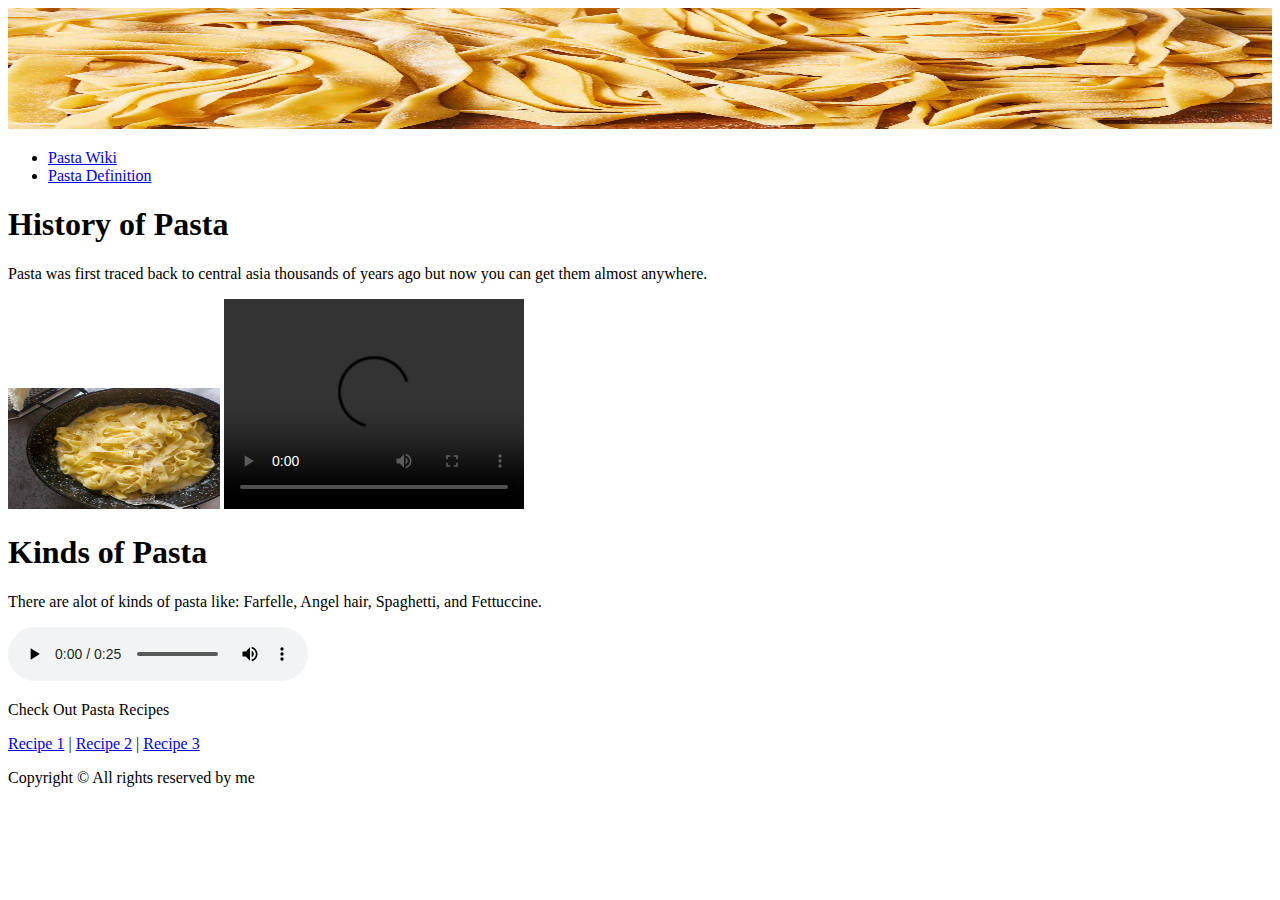
==== index.html @ fec168dd "first commit" ====
<!DOCTYPE html>
<html lang="en">
<head>
<meta charset="utf-8">




</head>


<body>
<header>
<img src="pastabanner-1.jpeg" width="100%" height="121"/>
</header>
<nav>
<ul>
<li><a href="https://en.wikipedia.org/wiki/Pasta">Pasta Wiki</a></li>
<li><a href="https://www.merriam-webster.com/dictionary/pasta">Pasta Definition</a></li>
</ul>
</nav>
<article>
<h1>History of Pasta</h1>
<p>
Pasta was first traced back to central asia thousands of years ago but now you can get them almost anywhere.
</p>
<img src="pastapic-1.jpeg" width="212" height="121" alt="Speakers" />
<video height="210" controls="controls">
<source src="pexels_videos_1793156 (1080p).mp4" type="video/mp4" />
Your browser does not support the HTML5 video element.
</video>
</article>
<article>
<h1>Kinds of Pasta</h1>
<p>
There are alot of kinds of pasta like: Farfelle, Angel hair, Spaghetti, and Fettuccine.
</p>
<audio controls="controls">
<source src="mixing-pasta-76522.mp3" type="audio/mpeg" />
Your browser does not support the HTML5 audio element.
</audio>
</article>
<footer>
<p>
Check Out Pasta Recipes
</p>
<p>
<a href="https://www.delish.com/cooking/recipe-ideas/g3176/weeknight-pasta-dinners//uCorp4">Recipe 1</a> |
<a href="https://www.foodandwine.com/pasta-noodles/pasta">Recipe 2</a> |
<a href="https://www.foodnetwork.com/recipes/photos/5-star-pasta-recipes">Recipe 3</a>
</p>
<p>
Copyright &copy; All rights reserved by me
</p>
</footer>
</body>
</html>
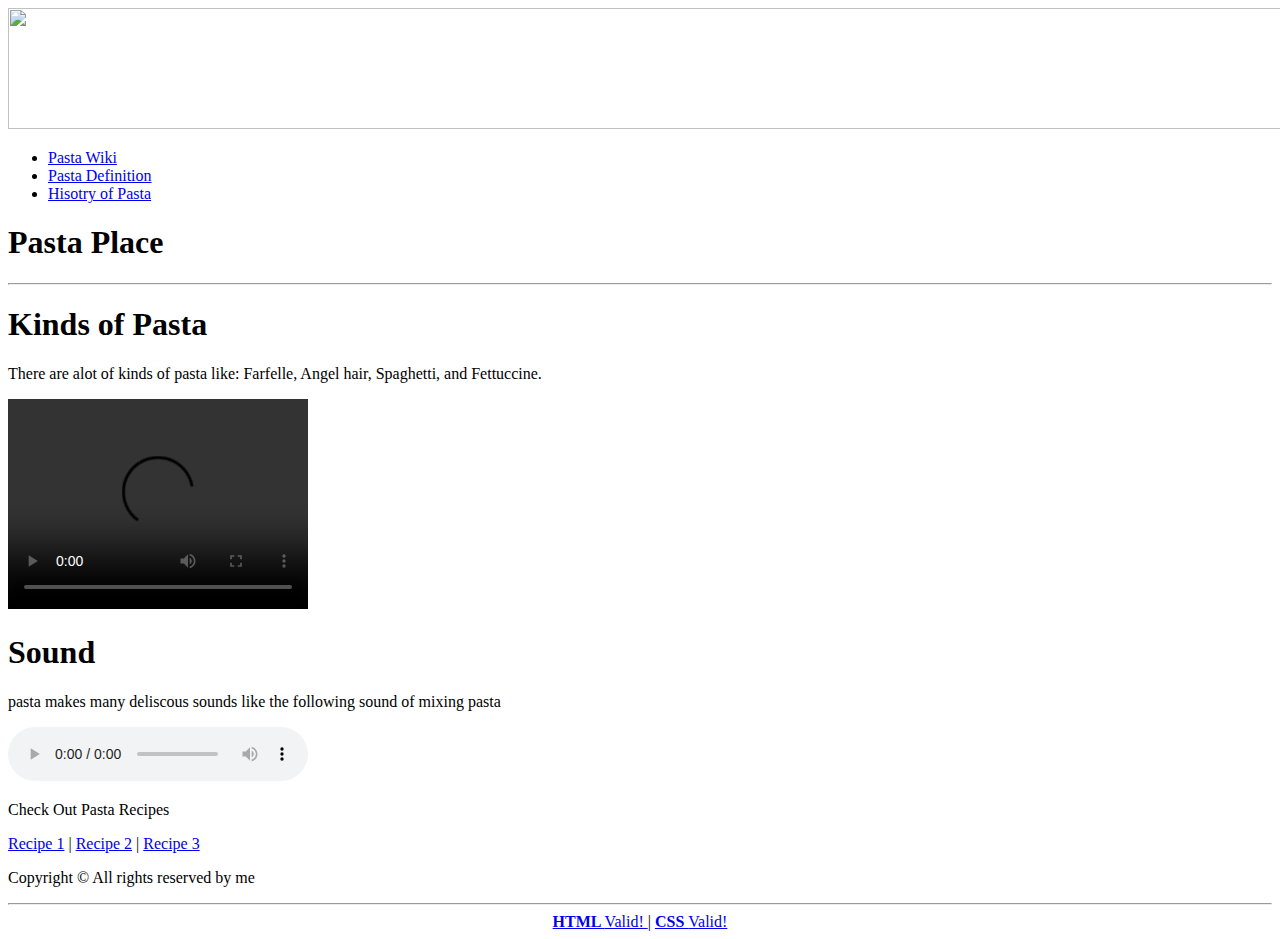
==== commit 5937ef16: "fixes" ====
--- a/index.html
+++ b/index.html
@@ -1,44 +1,65 @@
 <!DOCTYPE html>
 <html lang="en">
 <head>
-<meta charset="utf-8">
 
-
+<script>
+    function init() {
+      var loc = window.location.href;
+      var HTMLvalidLinkStr = 'http://validator.w3.org/check?uri=' + loc;
+      var CSSvalidLinkStr = 'http://jigsaw.w3.org/css-validator/validator?uri=' +
+                            loc + '?profile=css3';
+      document.getElementById("vLink1").setAttribute("href", HTMLvalidLinkStr);
+      document.getElementById("vLink2").setAttribute("href", CSSvalidLinkStr);
+    }
+    window.onload = init;
+</script>
+<style>#valid {
+    text-align: center;
+}</style>
+  
+  <meta charset="utf-8" >
+  <meta name="Description" content="Sample Website for learning HTML5 and CSS3" >
+  <link rel="stylesheet" type="text/css" href="style.css" >
+  <title>Pasta</title>
 
 
 </head>
 
 
-<body>
 <header>
-<img src="pastabanner-1.jpeg" width="100%" height="121"/>
+<img src="images/pastabanner-1.jpeg" width="9990" height="121"/>
 </header>
 <nav>
 <ul>
 <li><a href="https://en.wikipedia.org/wiki/Pasta">Pasta Wiki</a></li>
 <li><a href="https://www.merriam-webster.com/dictionary/pasta">Pasta Definition</a></li>
+<li><a href="history/index.html">Hisotry of Pasta</a></li>
 </ul>
 </nav>
-<article>
-<h1>History of Pasta</h1>
-<p>
-Pasta was first traced back to central asia thousands of years ago but now you can get them almost anywhere.
-</p>
-<img src="pastapic-1.jpeg" width="212" height="121" alt="Speakers" />
-<video height="210" controls="controls">
-<source src="pexels_videos_1793156 (1080p).mp4" type="video/mp4" />
-Your browser does not support the HTML5 video element.
-</video>
-</article>
+<header>
+    <h1>Pasta Place</h1>
+    <hr>
+</header>
 <article>
 <h1>Kinds of Pasta</h1>
 <p>
 There are alot of kinds of pasta like: Farfelle, Angel hair, Spaghetti, and Fettuccine.
 </p>
-<audio controls="controls">
-<source src="mixing-pasta-76522.mp3" type="audio/mpeg" />
-Your browser does not support the HTML5 audio element.
-</audio>
+<video height="210" controls="controls">
+<source src="videos/pexels_videos_1793156 (1080p).mp4" type="video/mp4" />
+Your browser does not support the HTML5 video element.
+</video>
+</article>
+    <article>
+<h1>Sound</h1>
+    pasta makes many deliscous sounds like the following sound of mixing pasta
+    <p>
+        <audio controls="controls">
+            <source src="audio/mixing-pasta-76522.mp3" type="audio/mpeg" />
+            Your browser does not support the HTML5 audio element.
+            </audio>
+    </p>
+<article>
 </article>
 <footer>
 <p>
@@ -53,5 +74,12 @@
 Copyright &copy; All rights reserved by me
 </p>
 </footer>
+<footer id="valid">
+    <hr>
+    <a id="vLink1">
+    <strong> HTML </strong> Valid! </a> |
+    <a id="vLink2">
+    <strong> CSS </strong> Valid! </a>
+</footer>
 </body>
 </html>
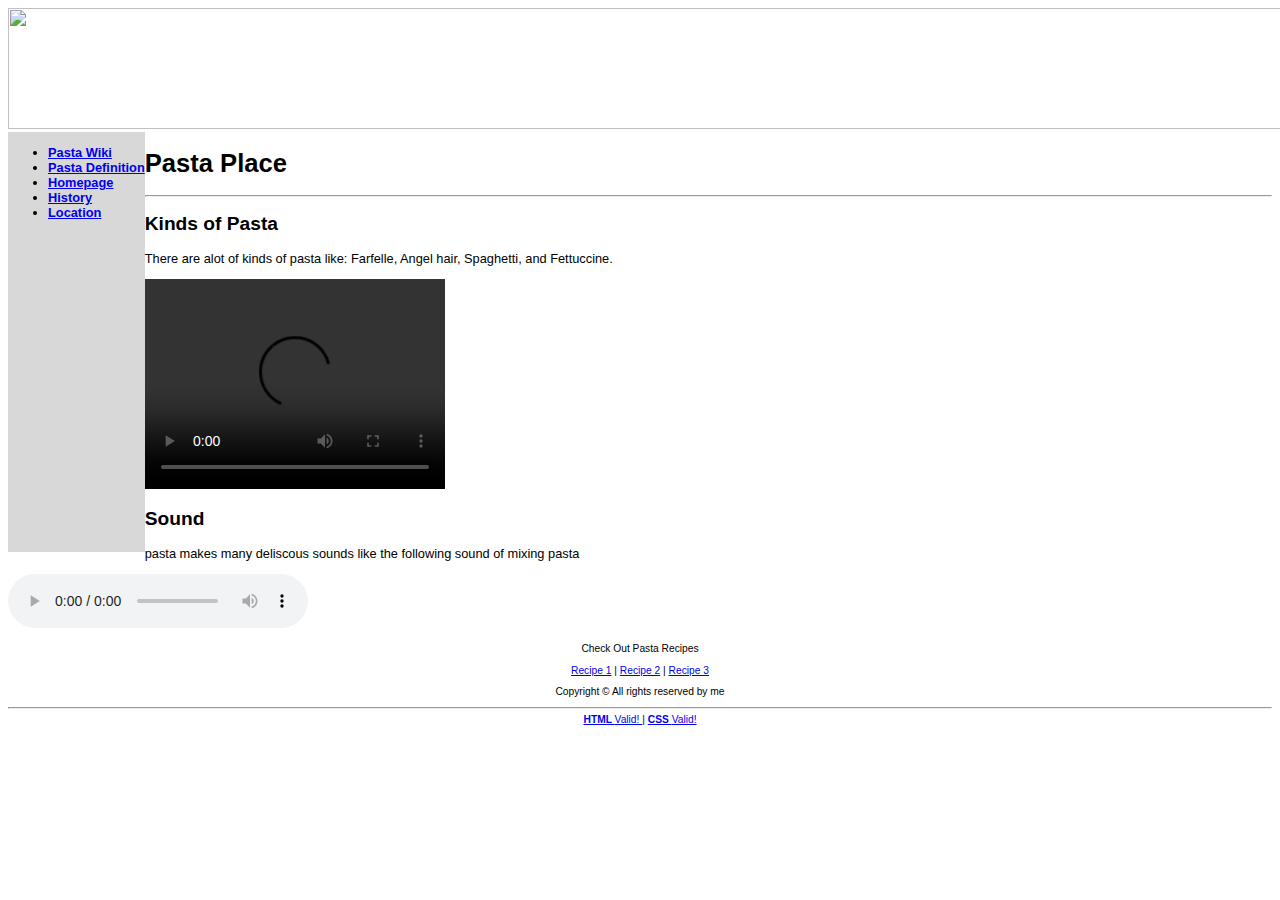
==== commit 9d5efcce: "change nav" ====
--- a/index.html
+++ b/index.html
@@ -27,40 +27,41 @@
 
 
 <header>
-<img src="images/pastabanner-1.jpeg" width="9990" height="121"/>
+<img src="images/pastabanner-1.jpeg" width="9990" height="121" alt="">
 </header>
 <nav>
-<ul>
-<li><a href="https://en.wikipedia.org/wiki/Pasta">Pasta Wiki</a></li>
-<li><a href="https://www.merriam-webster.com/dictionary/pasta">Pasta Definition</a></li>
-<li><a href="history/index.html">Hisotry of Pasta</a></li>
-</ul>
+    <ul>
+        <li><a href="https://en.wikipedia.org/wiki/Pasta">Pasta Wiki</a></li>
+        <li><a href="https://www.merriam-webster.com/dictionary/pasta">Pasta Definition</a></li>
+        <li><a href="/index.html">Homepage</a></li>
+        <li><a href="/history/index.html">History</a></li>
+        <li><a href="/location/index.html">Location</a></li>
+    </ul>
 </nav>
 <header>
     <h1>Pasta Place</h1>
     <hr>
 </header>
 <article>
-<h1>Kinds of Pasta</h1>
+<h2>Kinds of Pasta</h2>
 <p>
 There are alot of kinds of pasta like: Farfelle, Angel hair, Spaghetti, and Fettuccine.
 </p>
 <video height="210" controls="controls">
-<source src="videos/pexels_videos_1793156 (1080p).mp4" type="video/mp4" />
+<source src="videos/pastavid.mp4" type="video/mp4">
 Your browser does not support the HTML5 video element.
 </video>
 </article>
     <article>
-<h1>Sound</h1>
+<h2>Sound</h2>
     pasta makes many deliscous sounds like the following sound of mixing pasta
     <p>
         <audio controls="controls">
-            <source src="audio/mixing-pasta-76522.mp3" type="audio/mpeg" />
+            <source src="audio/mixing-pasta-76522.mp3" type="audio/mpeg">
             Your browser does not support the HTML5 audio element.
             </audio>
     </p>
-<article>
-</article>
+    </article>
 <footer>
 <p>
 Check Out Pasta Recipes
--- a/style.css
+++ b/style.css
@@ -0,0 +1,36 @@
+body {
+    font-size: 80%;
+    font-family: arial, helvetica, geneva, sans-serif;
+  }
+  
+  footer {
+    font-size: 80%;
+    text-align: center;
+    clear: both;
+  }
+  
+  h1 {
+    font-family: arial, helvetica, geneva, sans-serif;
+  }
+  
+  nav {
+    background: #d8d8d8; 
+    font-weight: bold;
+    float: left;
+    height: 420px;
+  }
+  
+  .floatright {
+    float: right;
+    clear: right;
+  }
+  #img-rotate {
+    -ms-transform: rotate(345deg); /* Microsoft Edge */
+    -webkit-transform: rotate(345deg); /* Chrome and Safari */
+    transform: rotate(345deg);
+}
+#video-rotate {
+    -ms-transform: rotate(15deg); /* Microsoft Edge */
+    -webkit-transform: rotate(15deg); /* Chrome and Safari */
+    transform: rotate(15deg);
+}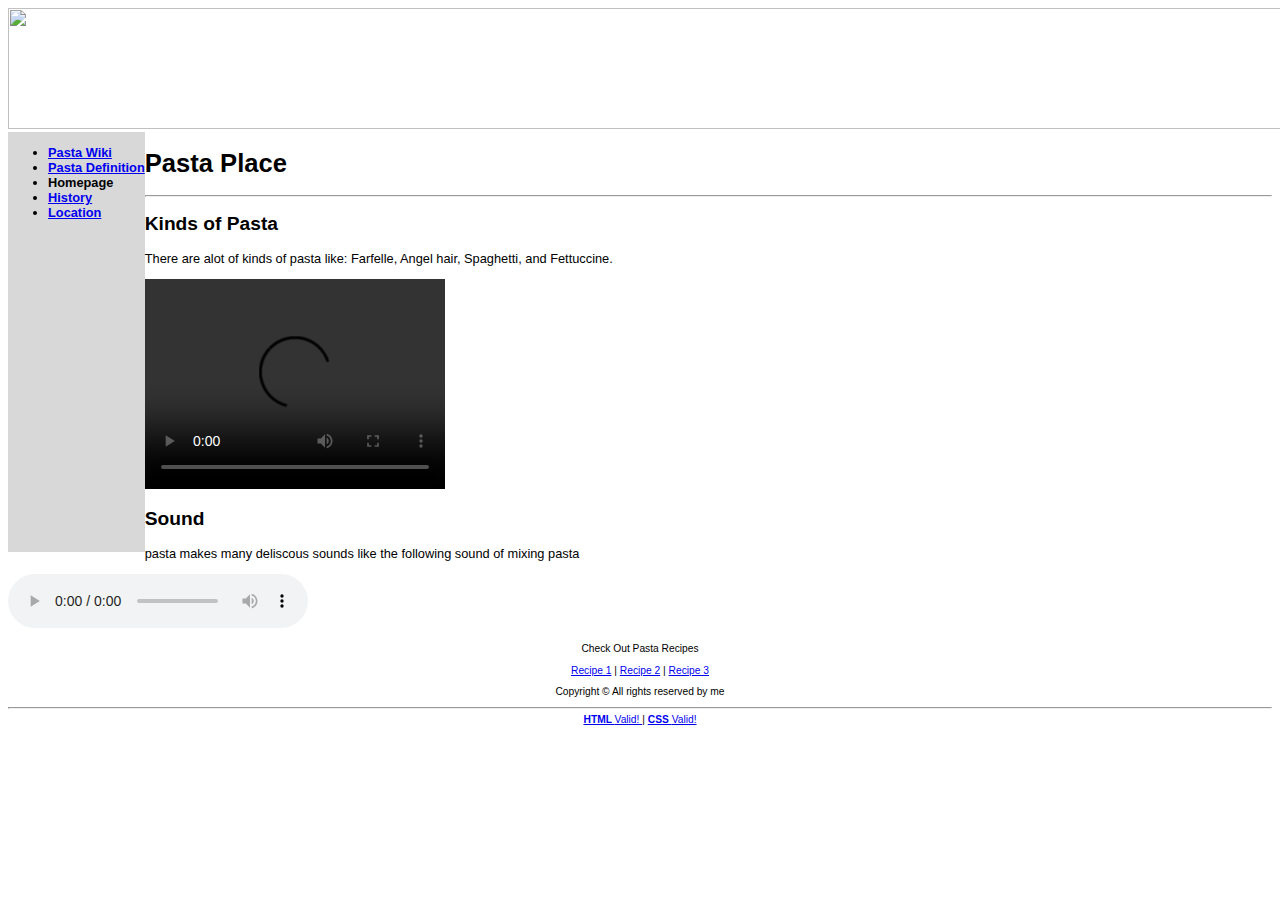
==== commit ed927248: "change nav" ====
--- a/index.html
+++ b/index.html
@@ -33,9 +33,9 @@
     <ul>
         <li><a href="https://en.wikipedia.org/wiki/Pasta">Pasta Wiki</a></li>
         <li><a href="https://www.merriam-webster.com/dictionary/pasta">Pasta Definition</a></li>
-        <li><a href="/index.html">Homepage</a></li>
-        <li><a href="/history/index.html">History</a></li>
-        <li><a href="/location/index.html">Location</a></li>
+        <li>Homepage</li>
+        <li><a href="history/index.html">History</a></li>
+        <li><a href="location/index.html">Location</a></li>
     </ul>
 </nav>
 <header>
